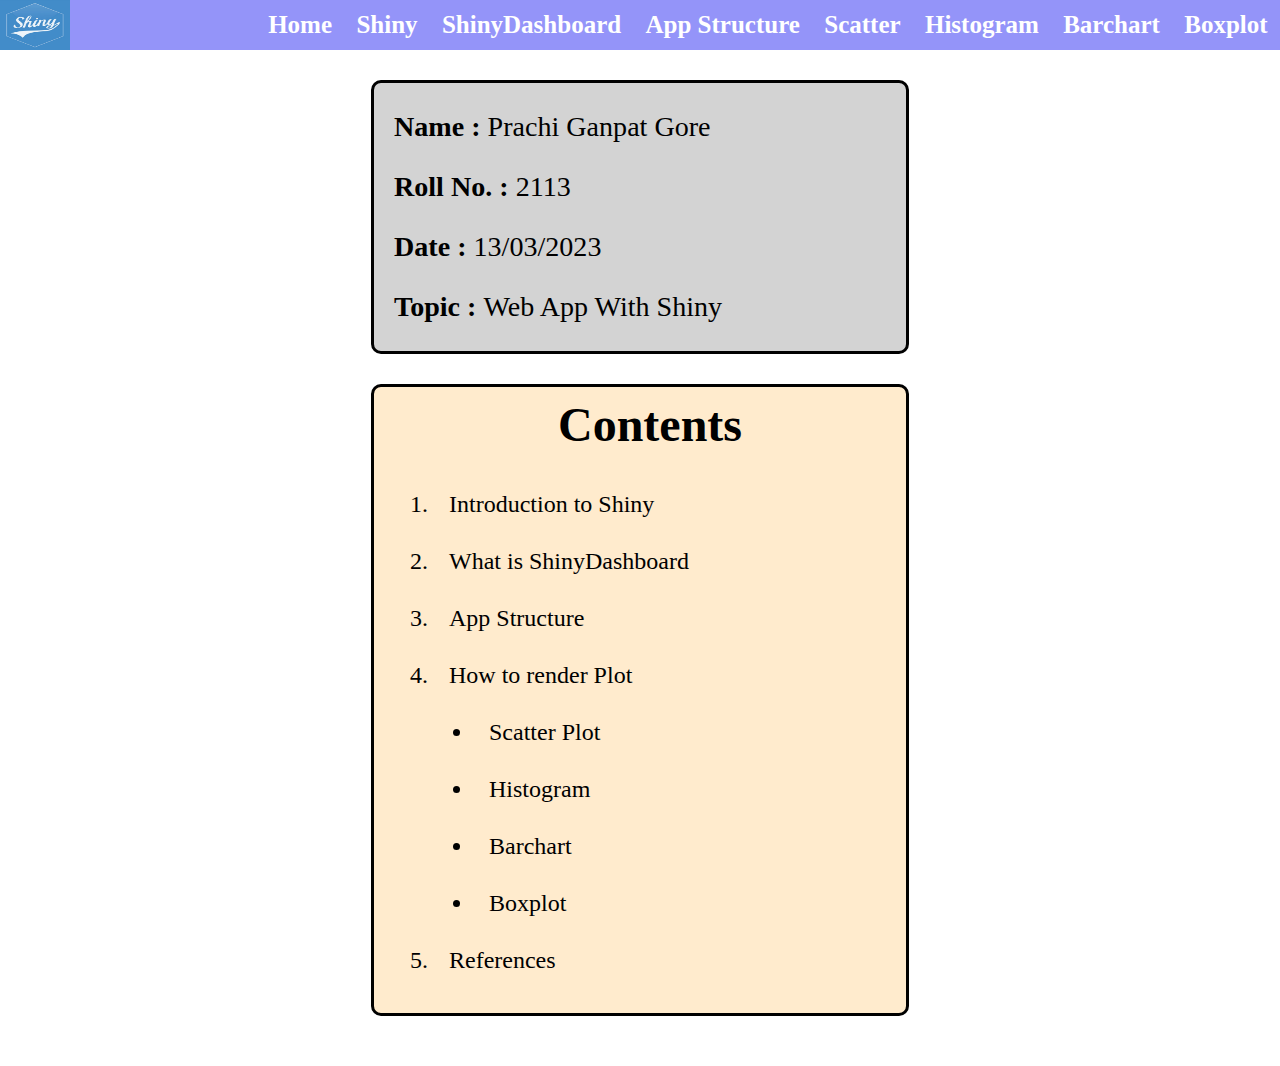
==== index.html @ 27dfd004 "first commit" ====
<!DOCTYPE html>
<html lang="en">
  <head>
    <meta charset="UTF-8" />
    <meta http-equiv="X-UA-Compatible" content="IE=edge" />
    <meta name="viewport" content="width=device-width, initial-scale=1.0" />
    <title>Home</title>
    <link rel="stylesheet" type="text/css" href="/index.css" />
  </head>
  <body>
    
     
      <nav>
        <div class="logo">
        <img src="/images/shiny_logo.png" >
      </div>
        <div class="nav-items">
          <a href="/index.html"><strong>Home</strong></a>
          <a href="/shiny.html"><strong>Shiny</strong></a>
          <a href="/dashboard.html"><strong>ShinyDashboard</strong></a>
          <a href=""><strong>App Structure</strong></a>
          <a href=""><strong>Scatter</strong></a>
          <a href=""><strong>Histogram</strong></a>
          <a href=""><strong>Barchart</strong></a>
          <a href=""><strong>Boxplot</strong></a>
        </div>
          
       
      </nav>
      <div class="main-container">
        <div class="my-info">
<h3>Name : <span>Prachi Ganpat Gore</span> </h3>
<h3>Roll No. : <span>2113</span> </h3>
<h3>Date : <span>13/03/2023</span> </h3>
<h3>Topic : <span>Web App With Shiny</span> </h3>


        </div>
        <div class="contents">
<h1>Contents</h1>
<ol>
  <li>Introduction to Shiny</li>
  <li>What is ShinyDashboard</li>
  <li>App Structure</li>
  <li>How to render Plot </li>
  <ul>
  <li> Scatter Plot</li>
  <li> Histogram</li>
  <li> Barchart</li>
  <li> Boxplot</li>
</ul>
  <li>References</li>
</ol>
        </div>
      </div>
   
  </body>
</html>
---- index.css ----
body{
   box-sizing: border-box; 
   margin: 0px;
}
 nav{
   height: 50px;
   width: 100%;
   margin-top: -30px;
    display: flex;
    background-color: rgb(148, 148, 249);
    overflow: hidden;
    position: fixed;
}
.logo{
    flex:0.2;
    
    
    
}
.nav-items{
    flex:0.8;
    
    display: flex;
    justify-content: space-evenly;
    
}
.nav-items a{
    color: white;
    height:fit-content;
    width:fit-content;
    padding: 5px;
    font-size: 25px;
    margin: auto;
    text-decoration: none;
    
    
}
.nav-items a:hover{
color: black;
}
.logo img{
    height:50px;
    width:70px;  
}
.main-container{
    display: flex;
    flex-direction: column;
    
    align-items: center;
    width:40%;
    height: fit-content;
    margin: auto;
    margin-top: 30px;
    padding-top: 50px;
    padding-bottom: 50px;
    font-size: 24px;
    
}
.my-info{
background-color: lightgray;
width: 100%;
border: solid;
border-radius: 10px;
padding-left: 20px;

}
.my-info span{
    font-weight: 400;
}
.contents{
    margin-top: 30px;
background-color: blanchedalmond;
border: solid;
width: 100%;
border-radius: 10px;
padding-left: 20px;
font-size: 24px;

}
.contents h1{
    margin: 10px;
    text-align: center;
}
.contents ol li{
    padding: 15px;
   
}
.contents  ol  ul li{
    list-style: disc ;
    
}
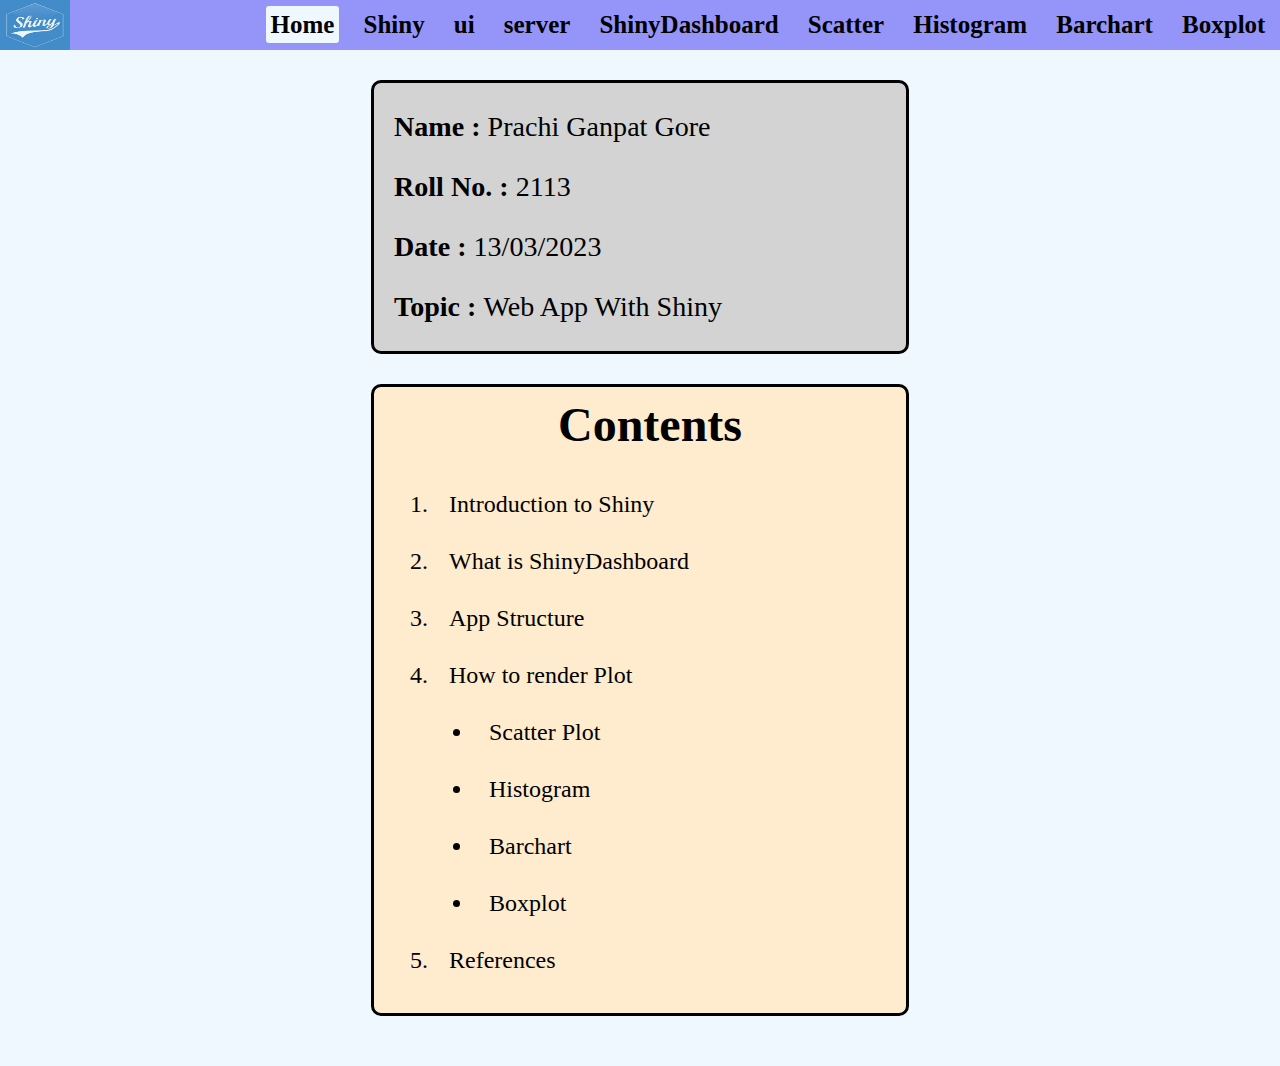
==== commit 3c3805ba: "upto_dashboard_updated" ====
--- a/index.html
+++ b/index.html
@@ -4,7 +4,7 @@
     <meta charset="UTF-8" />
     <meta http-equiv="X-UA-Compatible" content="IE=edge" />
     <meta name="viewport" content="width=device-width, initial-scale=1.0" />
-    <title>Home</title>
+    <title>Web App with shiny</title>
     <link rel="stylesheet" type="text/css" href="/index.css" />
   </head>
   <body>
@@ -15,10 +15,11 @@
         <img src="/images/shiny_logo.png" >
       </div>
         <div class="nav-items">
-          <a href="/index.html"><strong>Home</strong></a>
+          <a href="/index.html"><strong style="background-color: aliceblue;">Home</strong></a>
           <a href="/shiny.html"><strong>Shiny</strong></a>
+          <a href="/ui.html"><strong>ui</strong></a>
+          <a href="/server.html"><strong>server</strong></a>
           <a href="/dashboard.html"><strong>ShinyDashboard</strong></a>
-          <a href=""><strong>App Structure</strong></a>
           <a href=""><strong>Scatter</strong></a>
           <a href=""><strong>Histogram</strong></a>
           <a href=""><strong>Barchart</strong></a>
@@ -52,6 +53,7 @@
   <li>References</li>
 </ol>
         </div>
+        
       </div>
    
   </body>
--- a/index.css
+++ b/index.css
@@ -1,6 +1,7 @@
 body{
    box-sizing: border-box; 
    margin: 0px;
+   background-color: aliceblue;
 }
  nav{
    height: 50px;
@@ -25,7 +26,7 @@
     
 }
 .nav-items a{
-    color: white;
+    color: black;
     height:fit-content;
     width:fit-content;
     padding: 5px;
@@ -34,10 +35,16 @@
     text-decoration: none;
     
     
+    
 }
-.nav-items a:hover{
-color: black;
-}
+/* .nav-items a:hover{
+color: white;
+} */
+.nav-items a strong{
+    padding: 5px;
+    border-radius: 3px;
+    
+  }
 .logo img{
     height:50px;
     width:70px;  
@@ -68,14 +75,12 @@
     font-weight: 400;
 }
 .contents{
-    margin-top: 30px;
+margin-top: 30px;
 background-color: blanchedalmond;
 border: solid;
 width: 100%;
 border-radius: 10px;
 padding-left: 20px;
-font-size: 24px;
-
 }
 .contents h1{
     margin: 10px;
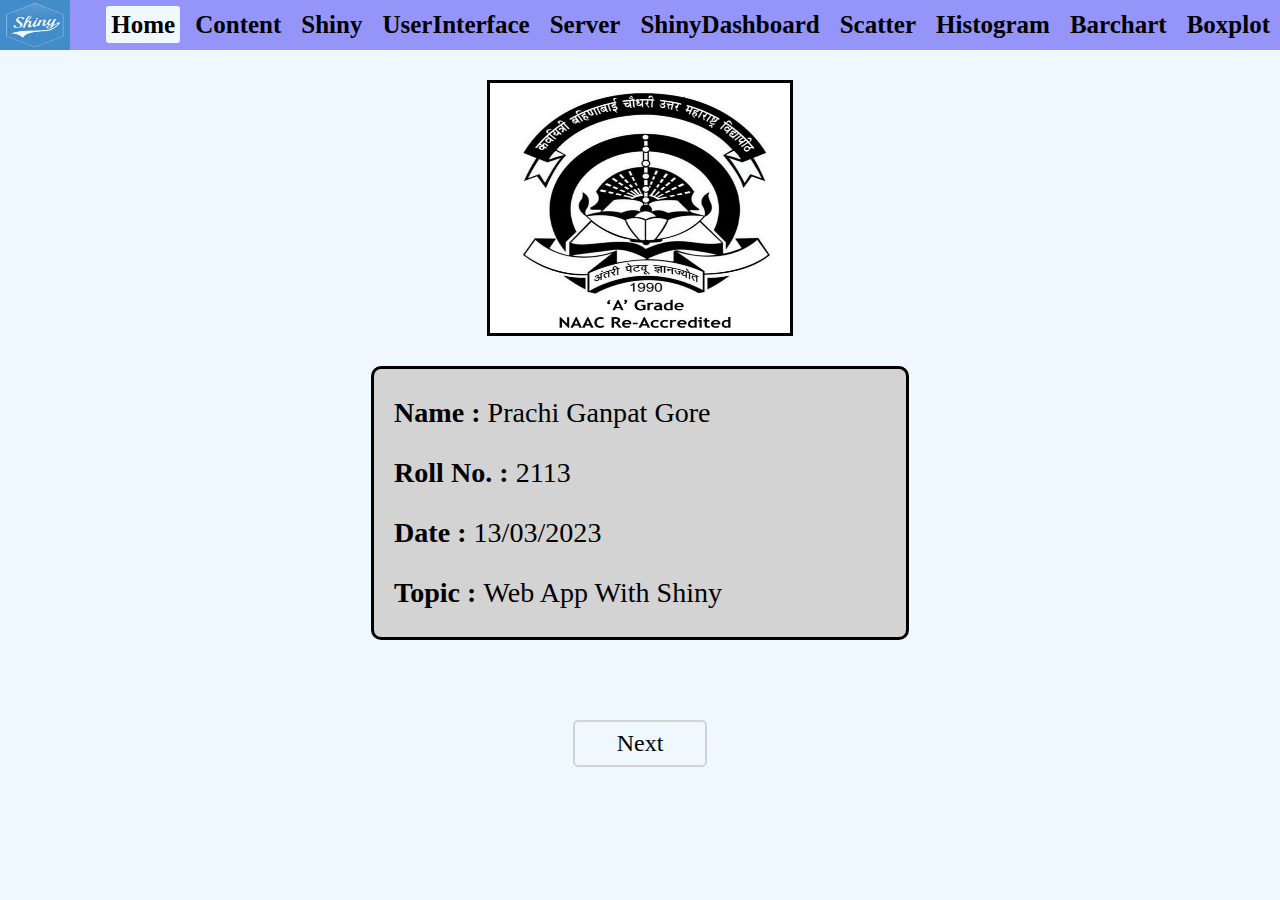
==== commit e4bc4576: "Update index.html" ====
--- a/index.html
+++ b/index.html
@@ -15,45 +15,37 @@
         <img src="/images/shiny_logo.png" >
       </div>
         <div class="nav-items">
-          <a href="/index.html"><strong style="background-color: aliceblue;">Home</strong></a>
+            <a href="/index.html"><strong style="background-color:aliceblue;">Home</strong></a>
+          <a href="/content.html"><strong >Content</strong></a>
           <a href="/shiny.html"><strong>Shiny</strong></a>
-          <a href="/ui.html"><strong>ui</strong></a>
-          <a href="/server.html"><strong>server</strong></a>
+          <a href="/ui.html"><strong>UserInterface</strong></a>
+          <a href="/server.html"><strong>Server</strong></a>
           <a href="/dashboard.html"><strong>ShinyDashboard</strong></a>
-          <a href=""><strong>Scatter</strong></a>
-          <a href=""><strong>Histogram</strong></a>
-          <a href=""><strong>Barchart</strong></a>
-          <a href=""><strong>Boxplot</strong></a>
+          <a href="/scatter.html"><strong>Scatter</strong></a>
+          <a href="/histogram.html"><strong>Histogram</strong></a>
+          <a href="/barchart.html"><strong>Barchart</strong></a>
+          <a href="/boxplot.html"><strong>Boxplot</strong></a>
+          <!-- <a href="/references.html"><strong>References</strong></a> -->
         </div>
           
        
       </nav>
       <div class="main-container">
+        <img src="images/NMU-logo.png">
         <div class="my-info">
 <h3>Name : <span>Prachi Ganpat Gore</span> </h3>
 <h3>Roll No. : <span>2113</span> </h3>
 <h3>Date : <span>13/03/2023</span> </h3>
 <h3>Topic : <span>Web App With Shiny</span> </h3>
-
-
         </div>
-        <div class="contents">
-<h1>Contents</h1>
-<ol>
-  <li>Introduction to Shiny</li>
-  <li>What is ShinyDashboard</li>
-  <li>App Structure</li>
-  <li>How to render Plot </li>
-  <ul>
-  <li> Scatter Plot</li>
-  <li> Histogram</li>
-  <li> Barchart</li>
-  <li> Boxplot</li>
-</ul>
-  <li>References</li>
-</ol>
+        <div class="btn">
+          <!-- <div>
+          <a href="index.html"><span>Previous</span></a>
+        </div> -->
+        <div>
+          <a href="content.html"><span>Next</span></a>
         </div>
-        
+        </div>
       </div>
    
   </body>
--- a/index.css
+++ b/index.css
@@ -1,96 +1,113 @@
 body{
-   box-sizing: border-box; 
-   margin: 0px;
-   background-color: aliceblue;
-}
- nav{
-   height: 50px;
-   width: 100%;
-   margin-top: -30px;
-    display: flex;
-    background-color: rgb(148, 148, 249);
-    overflow: hidden;
-    position: fixed;
-}
-.logo{
-    flex:0.2;
+    box-sizing: border-box; 
+    margin: 0px;
+    background-color: aliceblue;
+ }
+  nav{
+    height: 50px;
+    width: 100%;
+    margin-top: -30px;
+     display: flex;
+     background-color: rgb(148, 148, 249);
+     overflow: hidden;
+     position: fixed;
+ }
+ .logo{
+     flex:0.2;
+     
+     
+     
+ }
+ .nav-items{
+     flex:0.8;
+     
+     display: flex;
+     justify-content: space-evenly;
+     
+ }
+ .nav-items a{
+     color: black;
+     height:fit-content;
+     width:fit-content;
+     padding: 5px;
+     font-size: 25px;
+     margin: auto;
+     text-decoration: none;
+     
+     
+     
+ }
+ /* .nav-items a:hover{
+ color: white;
+ } */
+ .nav-items a strong{
+     padding: 5px;
+     border-radius: 3px;
+     
+   }
+ .logo img{
+     height:50px;
+     width:70px;  
+ }
+ .main-container{
+     display: flex;
+     flex-direction: column;
+     
+     align-items: center;
+     width:40%;
+     height: fit-content;
+     margin: auto;
+     margin-top: 30px;
+     padding-top: 50px;
+     
+     font-size: 24px;
+     
+ }
+ .my-info{
+    margin-top:30px;
+    margin-bottom: 40px;
+ background-color: lightgray;
+ width: 100%;
+ border: solid;
+ border-radius: 10px;
+ padding-left: 20px;
+ 
+ }
+ .my-info span{
+     font-weight: 400;
+ }
+ .main-container img{
+    height:250px;
+    width:300px;
+    border: solid;
+ }
+ btn{
+    margin-top: 50px;
+   display: flex;
     
-    
-    
-}
-.nav-items{
-    flex:0.8;
-    
-    display: flex;
-    justify-content: space-evenly;
-    
-}
-.nav-items a{
-    color: black;
-    height:fit-content;
-    width:fit-content;
-    padding: 5px;
-    font-size: 25px;
-    margin: auto;
-    text-decoration: none;
-    
-    
-    
-}
-/* .nav-items a:hover{
-color: white;
-} */
-.nav-items a strong{
-    padding: 5px;
-    border-radius: 3px;
-    
-  }
-.logo img{
-    height:50px;
-    width:70px;  
-}
-.main-container{
-    display: flex;
-    flex-direction: column;
-    
-    align-items: center;
-    width:40%;
-    height: fit-content;
-    margin: auto;
-    margin-top: 30px;
-    padding-top: 50px;
-    padding-bottom: 50px;
-    font-size: 24px;
-    
-}
-.my-info{
-background-color: lightgray;
-width: 100%;
-border: solid;
-border-radius: 10px;
-padding-left: 20px;
-
-}
-.my-info span{
-    font-weight: 400;
-}
-.contents{
-margin-top: 30px;
-background-color: blanchedalmond;
-border: solid;
-width: 100%;
-border-radius: 10px;
-padding-left: 20px;
-}
-.contents h1{
-    margin: 10px;
-    text-align: center;
-}
-.contents ol li{
-    padding: 15px;
    
 }
-.contents  ol  ul li{
-    list-style: disc ;
+.btn div {
+    background-color: aliceblue;
+    margin: 20px;
+    margin-top: 40px;
+    margin-bottom: 10px;
+    width:100px;
+    padding:8px;
+    text-align: center;
+    padding-left: 15px;
+    padding-right: 15px;
+    border:2px solid lightgrey ;
+    border-radius: 5px;
     
+   
 }
+.btn a{
+    text-decoration: none;
+    color: black;
+}
+.btn div:hover{
+    cursor: pointer;
+    background-color: hsl(0, 2%, 87%);
+    box-shadow: 5px 5px 5px  rgba(0, 0, 255, .15);
+}
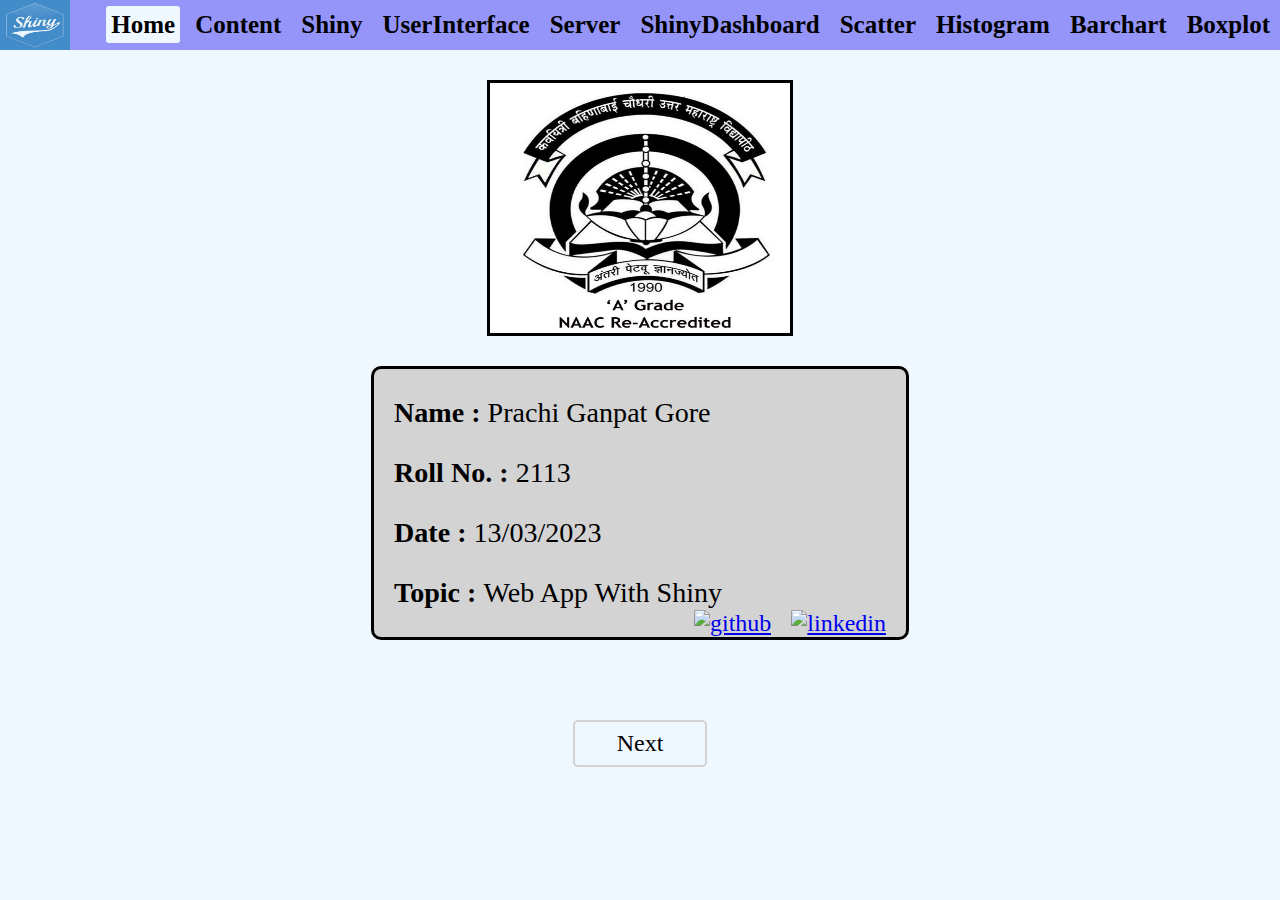
==== commit 5a050858: "profileUpdated" ====
--- a/index.html
+++ b/index.html
@@ -37,6 +37,11 @@
 <h3>Roll No. : <span>2113</span> </h3>
 <h3>Date : <span>13/03/2023</span> </h3>
 <h3>Topic : <span>Web App With Shiny</span> </h3>
+<div class="profile">
+<a href="https://github.com/Prachi-Gore"><img src="https://img.icons8.com/fluency/48/null/github.png" alt="github"/></a>
+<a href="https://www.linkedin.com/in/prachi-gore-4772a11a5"><img src="https://img.icons8.com/color/48/000000/linkedin.png"alt="linkedin"/></a>
+</div>
+                
         </div>
         <div class="btn">
           <!-- <div>
--- a/index.css
+++ b/index.css
@@ -71,6 +71,7 @@
  border: solid;
  border-radius: 10px;
  padding-left: 20px;
+ position: relative;
  
  }
  .my-info span{
@@ -86,6 +87,26 @@
    display: flex;
     
    
+}
+.profile{
+    
+   display: flex;
+   
+   width: fit-content;
+   margin: auto;
+   position: absolute;
+   bottom: 0px;
+   right: 0px;
+  
+   
+}
+.profile img{
+    height: auto;
+    width: auto;
+    border: none;
+    padding-right: 20px;
+    
+    
 }
 .btn div {
     background-color: aliceblue;
@@ -111,3 +132,4 @@
     background-color: hsl(0, 2%, 87%);
     box-shadow: 5px 5px 5px  rgba(0, 0, 255, .15);
 }
+
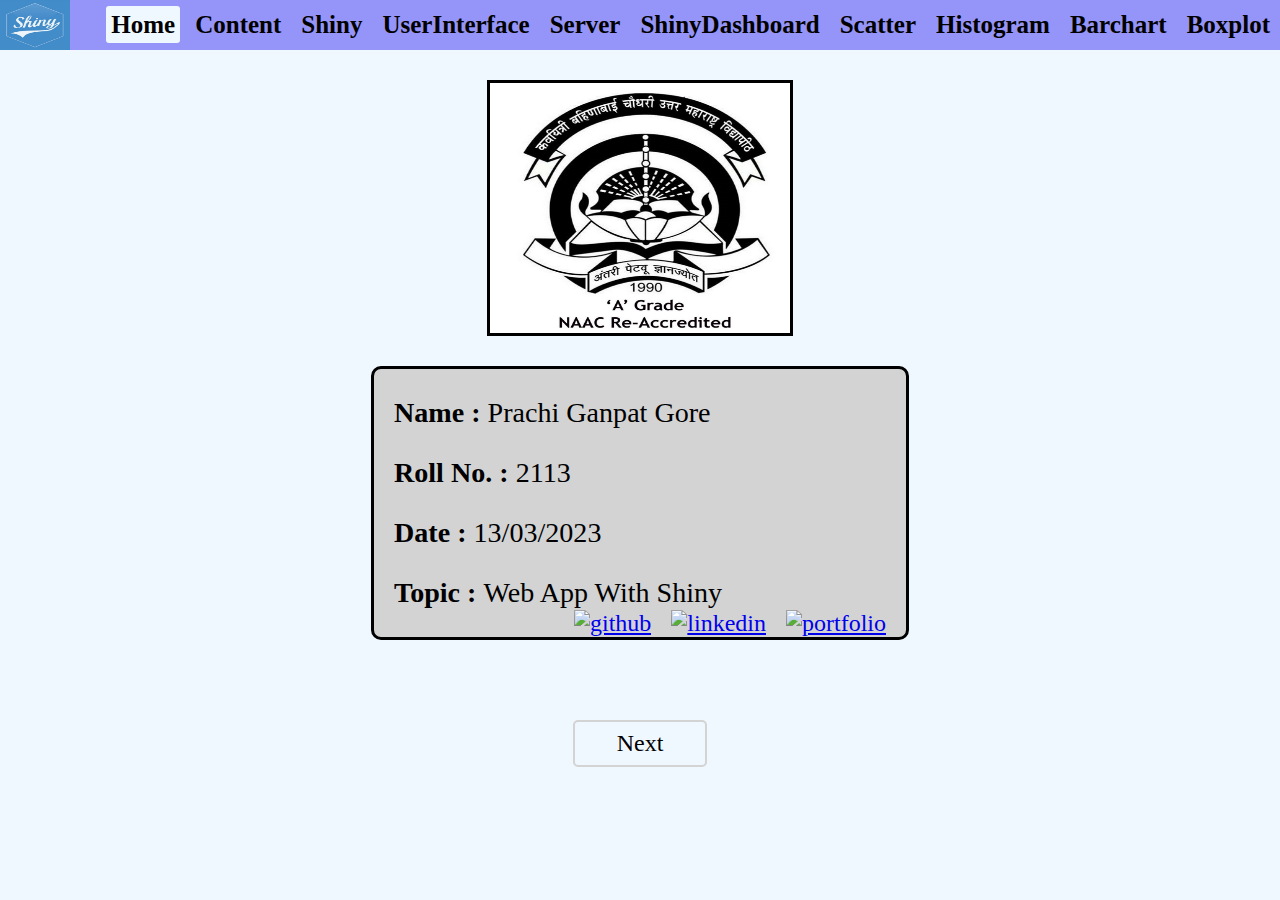
==== commit 82fa5528: "button created" ====
--- a/index.html
+++ b/index.html
@@ -40,6 +40,7 @@
 <div class="profile">
 <a href="https://github.com/Prachi-Gore"><img src="https://img.icons8.com/fluency/48/null/github.png" alt="github"/></a>
 <a href="https://www.linkedin.com/in/prachi-gore-4772a11a5"><img src="https://img.icons8.com/color/48/000000/linkedin.png"alt="linkedin"/></a>
+<a href="https://prachi-gore-portfolio.netlify.app/"><img  src="https://img.icons8.com/fluency/48/resume.png" alt="portfolio"/></a>
 </div>
                 
         </div>
@@ -47,9 +48,11 @@
           <!-- <div>
           <a href="index.html"><span>Previous</span></a>
         </div> -->
+        <a href="content.html">
         <div>
-          <a href="content.html"><span>Next</span></a>
+         Next
         </div>
+      </a>
         </div>
       </div>
    
